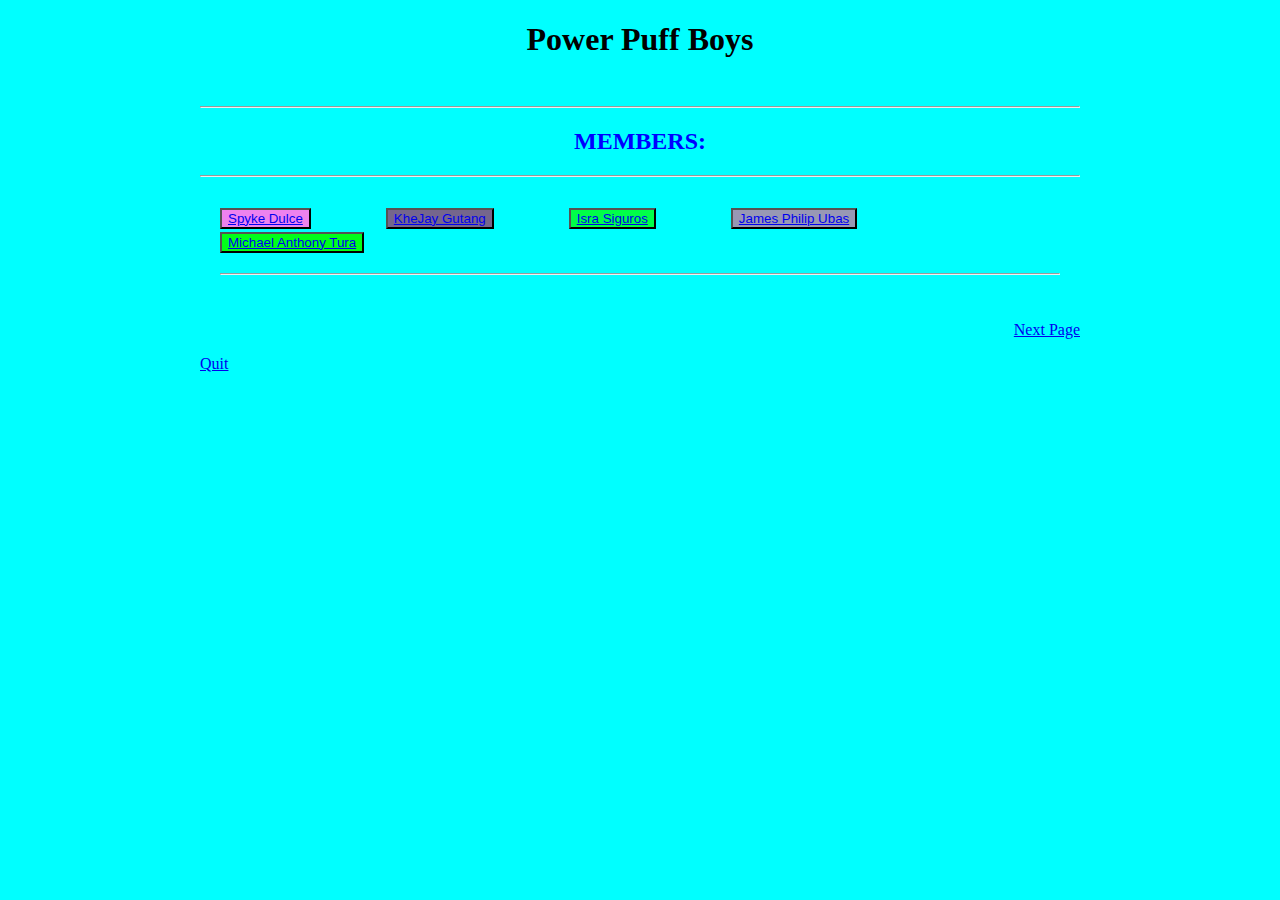
==== Quit.html @ baf3ff8d "Add files via upload" ====
<!DOCTYPE html>
<html lang="en">
<head>
    <meta charset="UTF-8">
    <meta name="viewport" content="width=device-width, initial-scale=1.0">
    <title>WEBSITE</title>
    <link rel="stylesheet"href="style.css">

      <center><h1>Power Puff Boys</h1></center><br>
      <hr>
      
</head>
 
<body>
<header>
  <center><h2 style="color: blue;">MEMBERS:</h2></center>
<hr>

</header>
    
</body>

<main>
<section>

<div class="button">
    
   <button style="background-color: violet;"> <a href="Spyke Dulce.html">Spyke Dulce</a></button>
    <button style="background-color: rgb(117, 102, 140);" > <a href="KheJay Gutang.html">KheJay Gutang</a></button>
    <button style="background-color: rgb(0, 255, 72);"> <a href="Isra Siguros.html">Isra Siguros</a></button>
   <button style="background-color: rgb(152, 152, 180);"> <a href="James Philip Ubas.html">James Philip Ubas</a></button>
    <button style="background-color: rgb(0, 255, 26);"> <a href="Michael Anthony Tura.html">Michael Anthony Tura</a></button></p>

    <hr>
</div>
</section>
<footer>

  <p Align=Right><a href="Next Page">Next Page</a></p>
  <p Align="left"><a href="Quit.html">Quit</a></p>
    
</footer>
</html>
---- style.css ----
body{

    margin-left: 200px;
    margin-right: 200px;
    align-items: center;
    background-color: aqua;

} 

.button{
letter-spacing: 70px;
font-size: 20px;
padding: 20px;





}

.form {
    border-radius: 50px;
    border: 500px;
    height: 500px;
    width: 400px;
    background-color: white;
    margin-left: 300px;
    margin-right: 500px;
    padding-top: 50px;
   
}
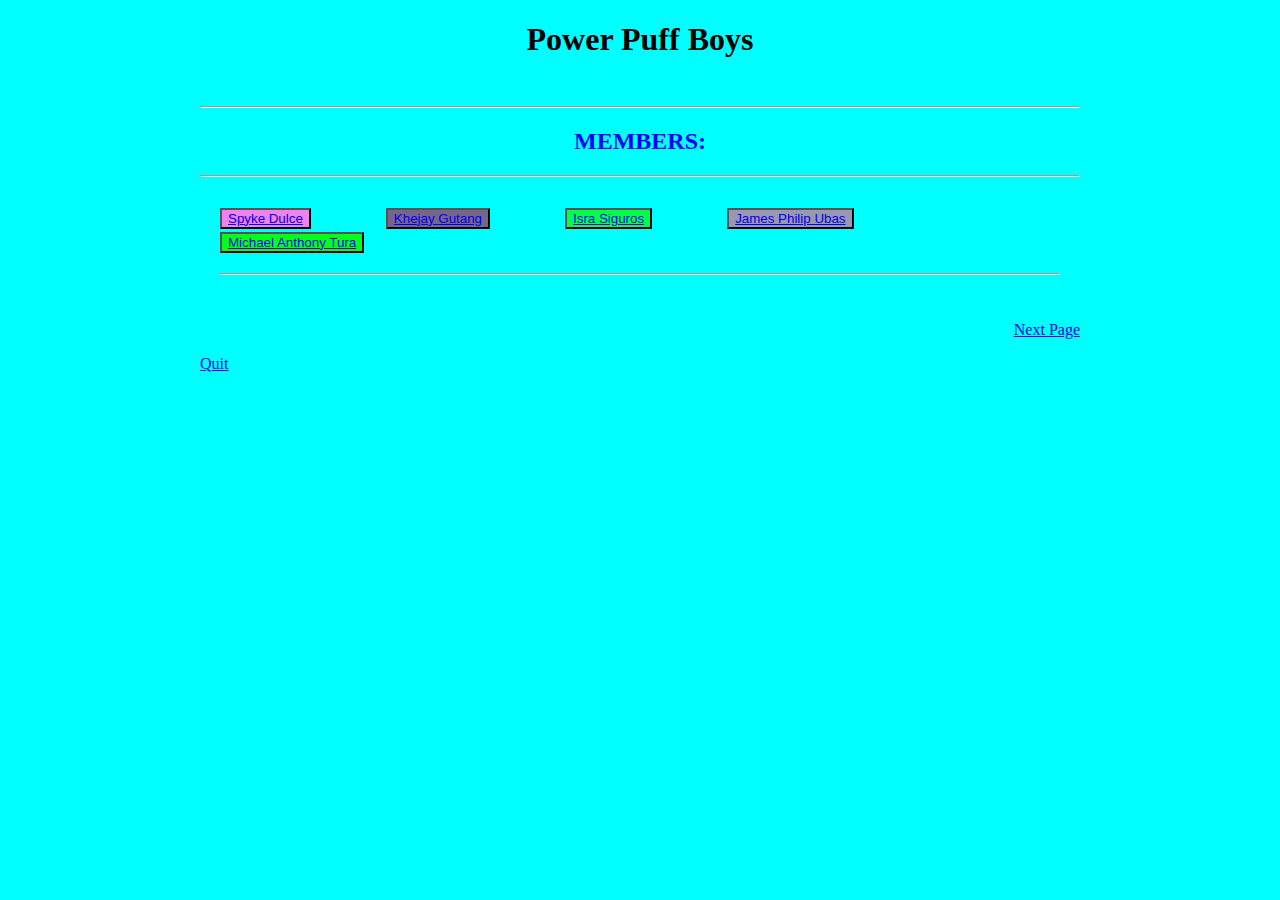
==== commit df69e0cc: "Update Quit.html" ====
--- a/Quit.html
+++ b/Quit.html
@@ -26,7 +26,7 @@
 <div class="button">
     
    <button style="background-color: violet;"> <a href="Spyke Dulce.html">Spyke Dulce</a></button>
-    <button style="background-color: rgb(117, 102, 140);" > <a href="KheJay Gutang.html">KheJay Gutang</a></button>
+    <button style="background-color: rgb(117, 102, 140);" > <a href="Khejay Gutang.html">Khejay Gutang</a></button>
     <button style="background-color: rgb(0, 255, 72);"> <a href="Isra Siguros.html">Isra Siguros</a></button>
    <button style="background-color: rgb(152, 152, 180);"> <a href="James Philip Ubas.html">James Philip Ubas</a></button>
     <button style="background-color: rgb(0, 255, 26);"> <a href="Michael Anthony Tura.html">Michael Anthony Tura</a></button></p>
@@ -40,4 +40,4 @@
   <p Align="left"><a href="Quit.html">Quit</a></p>
     
 </footer>
-</html>+</html>
